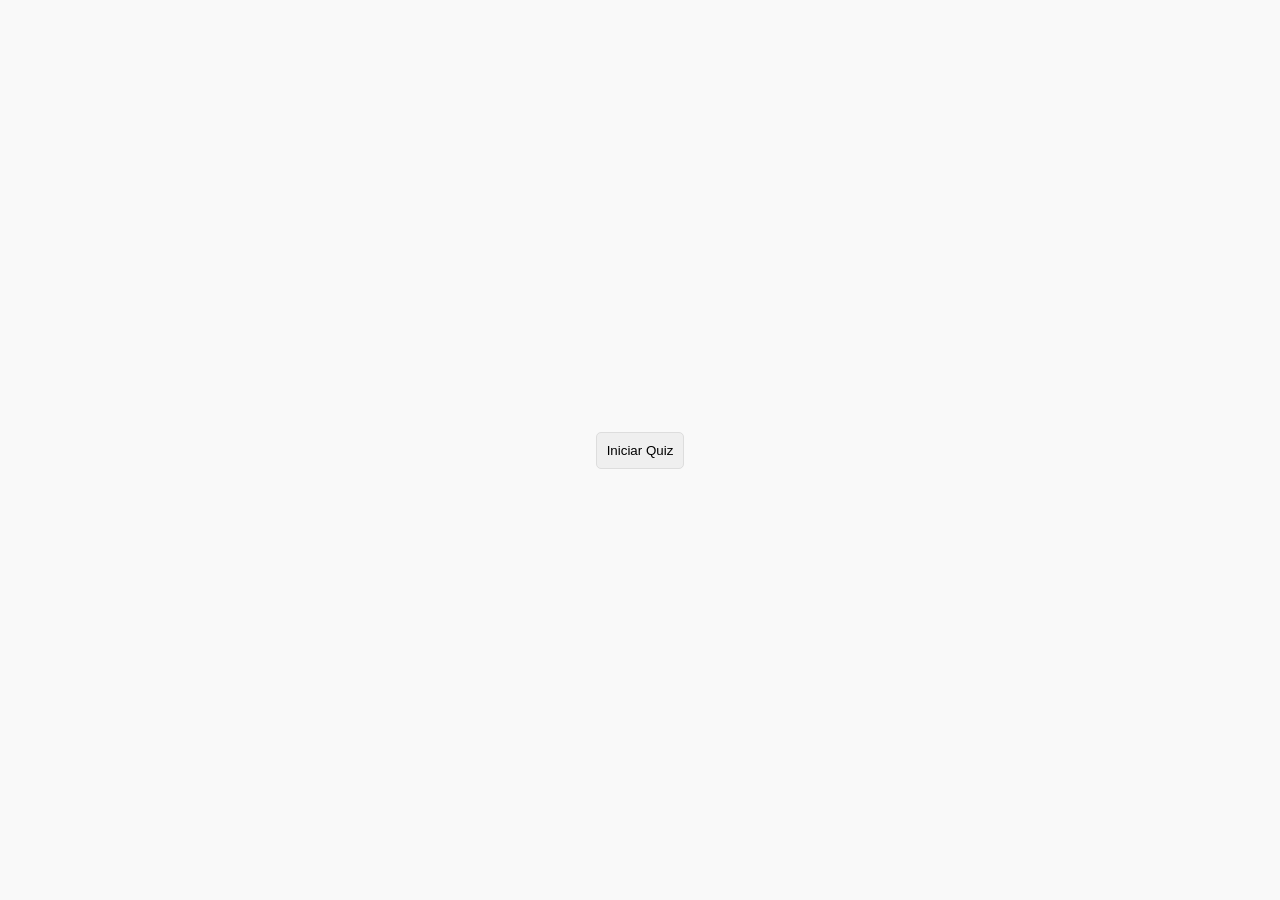
==== index.html @ 983360a3 "Carregar index.html, script.js e styles.css" ====
<!DOCTYPE html>
<html lang="en">
<head>
    <meta charset="UTF-8">
    <meta name="viewport" content="width=device-width, initial-scale=1.0">
    <title>Quiz de Matemática</title>
    <link rel="stylesheet" href="styles.css">
</head>
<body>
    <div class="quiz-container">
        <div id="question-container" class="hide">
            <div id="question">Question</div>
            <div id="answer-buttons" class="btn-grid">
                <button class="btn">Answer 1</button>
                <button class="btn">Answer 2</button>
                <button class="btn">Answer 3</button>
                <button class="btn">Answer 4</button>
            </div>
            <div id="result" class="hide"></div>
            <button id="next-btn" class="next-btn btn hide">Próxima Pergunta</button>
        </div>
        <button id="start-btn" class="start-btn btn">Iniciar Quiz</button>
    </div>
    <script src="script.js"></script>
</body>
</html>
---- styles.css ----
body {
    font-family: 'Arial', sans-serif;
    display: flex;
    justify-content: center;
    align-items: center;
    height: 100vh;
    background-color: #f9f9f9;
    margin: 0;
}

.quiz-container {
    width: 300px;
    text-align: center;
}

.btn {
    border: 1px solid #ddd;
    padding: 10px;
    margin: 5px;
    border-radius: 5px;
    cursor: pointer;
}

.btn:hover {
    background-color: #f0f0f0;
}

.btn-grid {
    display: grid;
    grid-template-columns: repeat(2, 1fr);
    gap: 10px;
}

.next-btn {
    background-color: #4caf50;
    color: white;
}

.hide {
    display: none;
}

#result {
    margin-top: 10px;
}

.correct {
    background-color: #4caf50;
    color: white;
}

.wrong {
    background-color: #f44336;
    color: white;
}
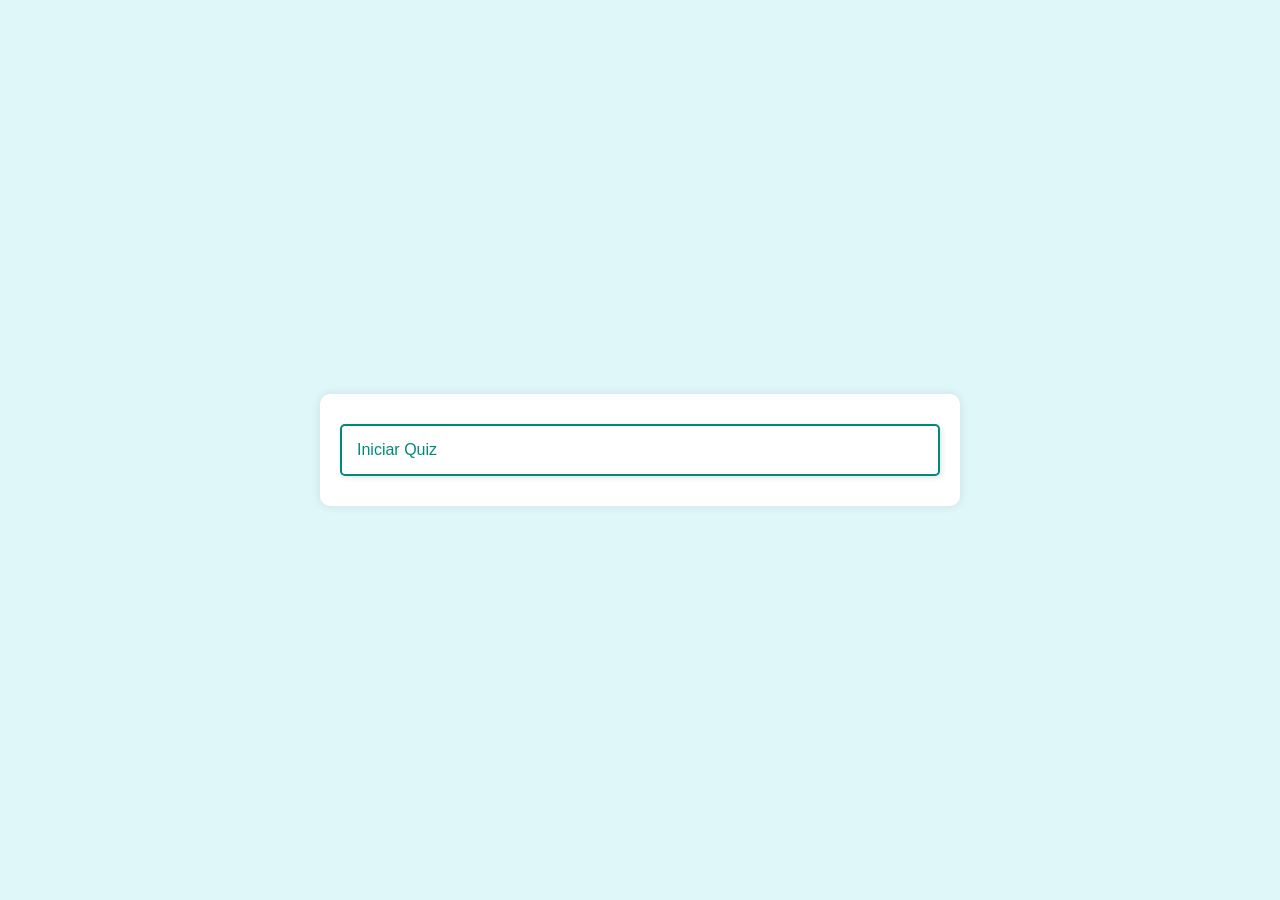
==== commit 7f95f3db: "Update index.html" ====
--- a/index.html
+++ b/index.html
@@ -9,7 +9,7 @@
 <body>
     <div class="quiz-container">
         <div id="question-container" class="hide">
-            <div id="question">Question</div>
+            <div id="question">What’s your multiple choice question?</div>
             <div id="answer-buttons" class="btn-grid">
                 <button class="btn">Answer 1</button>
                 <button class="btn">Answer 2</button>
@@ -19,8 +19,13 @@
             <div id="result" class="hide"></div>
             <button id="next-btn" class="next-btn btn hide">Próxima Pergunta</button>
         </div>
+        <div id="score-container" class="hide">
+            <div id="score"></div>
+            <button id="restart-btn" class="restart-btn btn hide">Reiniciar Quiz</button>
+        </div>
         <button id="start-btn" class="start-btn btn">Iniciar Quiz</button>
     </div>
     <script src="script.js"></script>
 </body>
 </html>
+
--- a/styles.css
+++ b/styles.css
@@ -4,36 +4,51 @@
     justify-content: center;
     align-items: center;
     height: 100vh;
-    background-color: #f9f9f9;
+    background-color: #e0f7fa;
     margin: 0;
 }
 
 .quiz-container {
-    width: 300px;
-    text-align: center;
+    width: 50%;
+    max-width: 600px;
+    text-align: left;
+    background-color: #ffffff;
+    padding: 20px;
+    border-radius: 10px;
+    box-shadow: 0 0 10px rgba(0, 0, 0, 0.1);
+}
+
+#question {
+    font-size: 1.5rem;
+    margin-bottom: 20px;
 }
 
 .btn {
-    border: 1px solid #ddd;
-    padding: 10px;
-    margin: 5px;
+    display: block;
+    width: 100%;
+    background-color: #ffffff;
+    border: 2px solid #00897b;
+    color: #00897b;
+    padding: 15px;
+    margin: 10px 0;
     border-radius: 5px;
     cursor: pointer;
+    font-size: 1rem;
+    text-align: left;
+    box-shadow: 2px 2px 5px rgba(0, 0, 0, 0.1);
 }
 
 .btn:hover {
-    background-color: #f0f0f0;
-}
-
-.btn-grid {
-    display: grid;
-    grid-template-columns: repeat(2, 1fr);
-    gap: 10px;
+    background-color: #00897b;
+    color: #ffffff;
 }
 
 .next-btn {
     background-color: #4caf50;
     color: white;
+    padding: 10px;
+    border: none;
+    cursor: pointer;
 }
 
 .hide {
@@ -42,6 +57,7 @@
 
 #result {
     margin-top: 10px;
+    font-size: 1.2rem;
 }
 
 .correct {
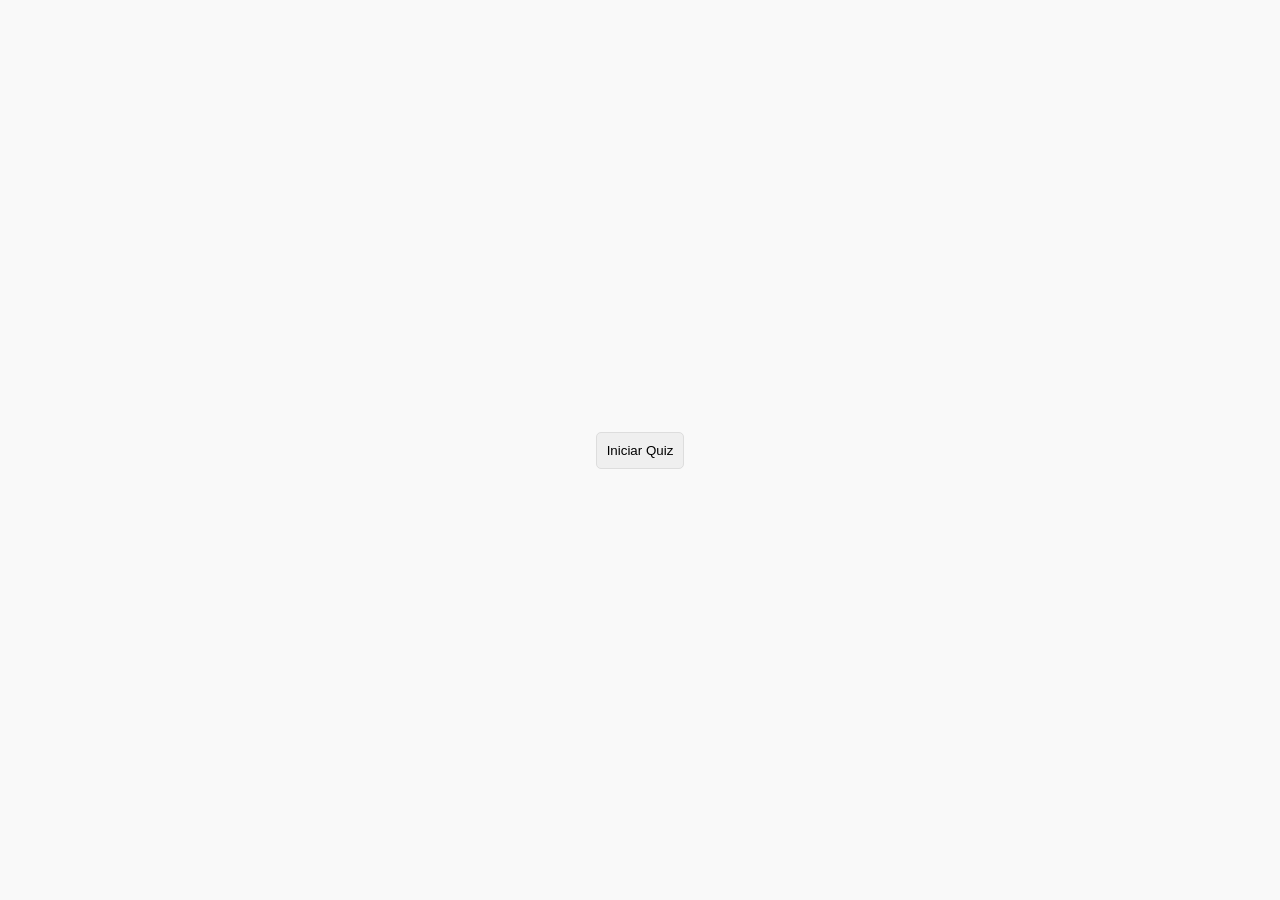
==== commit 29881fb5: "Update index.html" ====
--- a/index.html
+++ b/index.html
@@ -1,27 +1,24 @@
 <!DOCTYPE html>
-<html lang="en">
+<html lang="pt-BR">
 <head>
     <meta charset="UTF-8">
     <meta name="viewport" content="width=device-width, initial-scale=1.0">
     <title>Quiz de Matemática</title>
+    <meta name="description" content="Teste seus conhecimentos em matemática com este divertido quiz. Desafie-se agora!">
     <link rel="stylesheet" href="styles.css">
 </head>
 <body>
-    <div class="quiz-container">
+    <div class="quiz-container" role="main">
         <div id="question-container" class="hide">
-            <div id="question">What’s your multiple choice question?</div>
-            <div id="answer-buttons" class="btn-grid">
-                <button class="btn">Answer 1</button>
-                <button class="btn">Answer 2</button>
-                <button class="btn">Answer 3</button>
-                <button class="btn">Answer 4</button>
+            <h1 id="question">Pergunta</h1>
+            <div id="answer-buttons" class="btn-grid" role="group" aria-labelledby="question">
+                <button class="btn">Resposta 1</button>
+                <button class="btn">Resposta 2</button>
+                <button class="btn">Resposta 3</button>
+                <button class="btn">Resposta 4</button>
             </div>
-            <div id="result" class="hide"></div>
+            <div id="result" class="hide" role="alert"></div>
             <button id="next-btn" class="next-btn btn hide">Próxima Pergunta</button>
-        </div>
-        <div id="score-container" class="hide">
-            <div id="score"></div>
-            <button id="restart-btn" class="restart-btn btn hide">Reiniciar Quiz</button>
         </div>
         <button id="start-btn" class="start-btn btn">Iniciar Quiz</button>
     </div>
--- a/styles.css
+++ b/styles.css
@@ -4,51 +4,36 @@
     justify-content: center;
     align-items: center;
     height: 100vh;
-    background-color: #e0f7fa;
+    background-color: #f9f9f9;
     margin: 0;
 }
 
 .quiz-container {
-    width: 50%;
-    max-width: 600px;
-    text-align: left;
-    background-color: #ffffff;
-    padding: 20px;
-    border-radius: 10px;
-    box-shadow: 0 0 10px rgba(0, 0, 0, 0.1);
-}
-
-#question {
-    font-size: 1.5rem;
-    margin-bottom: 20px;
+    width: 300px;
+    text-align: center;
 }
 
 .btn {
-    display: block;
-    width: 100%;
-    background-color: #ffffff;
-    border: 2px solid #00897b;
-    color: #00897b;
-    padding: 15px;
-    margin: 10px 0;
+    border: 1px solid #ddd;
+    padding: 10px;
+    margin: 5px;
     border-radius: 5px;
     cursor: pointer;
-    font-size: 1rem;
-    text-align: left;
-    box-shadow: 2px 2px 5px rgba(0, 0, 0, 0.1);
 }
 
 .btn:hover {
-    background-color: #00897b;
-    color: #ffffff;
+    background-color: #f0f0f0;
+}
+
+.btn-grid {
+    display: grid;
+    grid-template-columns: repeat(2, 1fr);
+    gap: 10px;
 }
 
 .next-btn {
     background-color: #4caf50;
     color: white;
-    padding: 10px;
-    border: none;
-    cursor: pointer;
 }
 
 .hide {
@@ -57,7 +42,6 @@
 
 #result {
     margin-top: 10px;
-    font-size: 1.2rem;
 }
 
 .correct {
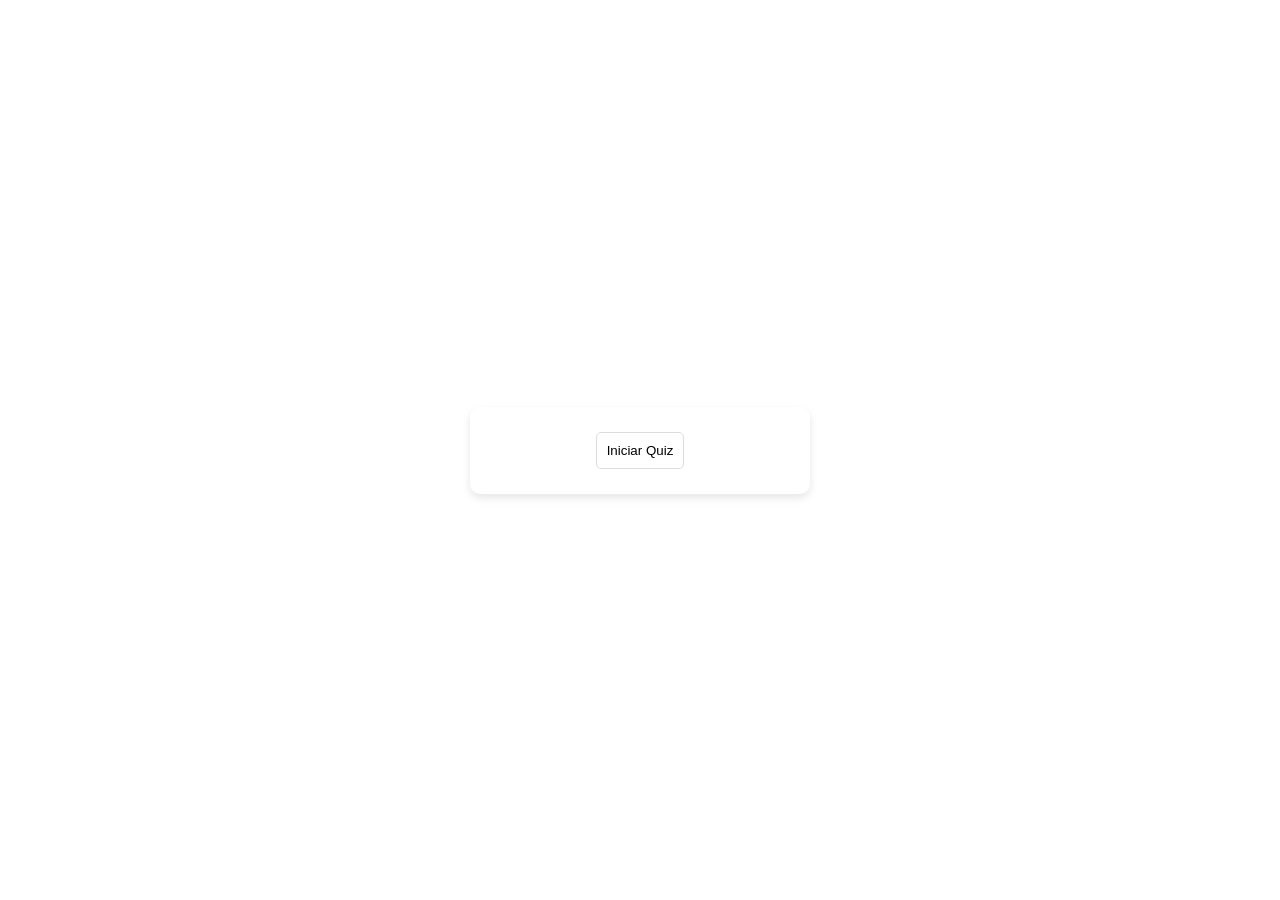
==== commit 175cd9ba: "Update index.html" ====
--- a/index.html
+++ b/index.html
@@ -5,7 +5,7 @@
     <meta name="viewport" content="width=device-width, initial-scale=1.0">
     <title>Quiz de Matemática</title>
     <meta name="description" content="Teste seus conhecimentos em matemática com este divertido quiz. Desafie-se agora!">
-    <link rel="stylesheet" href="styles.css">
+     <link rel="stylesheet" href="styles.css?v=1.0.1">
 </head>
 <body>
     <div class="quiz-container" role="main">
--- a/styles.css
+++ b/styles.css
@@ -4,13 +4,22 @@
     justify-content: center;
     align-items: center;
     height: 100vh;
-    background-color: #f9f9f9;
     margin: 0;
+    background-image: url('https://github.com/fireprojectx/Quiz/blob/main/empty-picture-frame-surrounded-with-light-bulbs-yellow-background.jpg'); /* Caminho da imagem */
+    background-size: cover;
+    background-position: center;
+    background-repeat: no-repeat;
 }
 
 .quiz-container {
     width: 300px;
     text-align: center;
+    background-size: cover;
+    background-position: center;
+    background-repeat: no-repeat;
+    padding: 20px; /* Adiciona espaço interno */
+    border-radius: 10px; /* Adiciona cantos arredondados */
+    box-shadow: 0 4px 8px rgba(0, 0, 0, 0.1); /* Adiciona sombra para destaque */
 }
 
 .btn {
@@ -19,10 +28,13 @@
     margin: 5px;
     border-radius: 5px;
     cursor: pointer;
+    background-color: #ffffff;
 }
 
-.btn:hover {
+.btn:hover, .btn:focus {
     background-color: #f0f0f0;
+    outline: none;
+    box-shadow: 0 0 0 2px #4caf50;
 }
 
 .btn-grid {
@@ -53,3 +65,9 @@
     background-color: #f44336;
     color: white;
 }
+
+#question {
+    font-size: 1.2em;
+    margin-bottom: 20px;
+}
+
